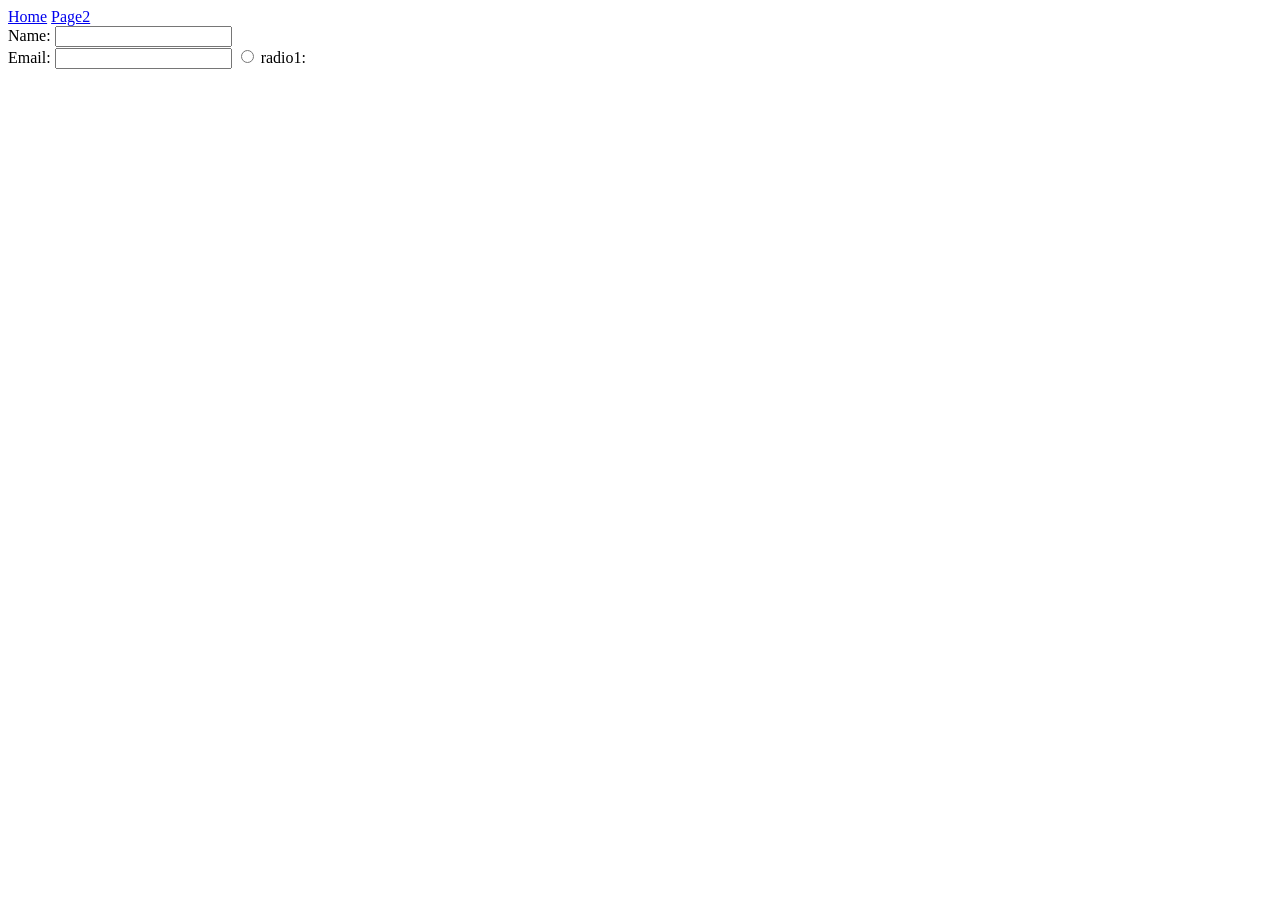
==== contact.html @ b6de9b28 "Added evrything" ====
<!DOCTYPE html>
<html>
<head>
    <title>contact me</title>
    <head>

    </head></head>
    <nav>
        <a href="index.html">Home</a>
        <a href="page2.html">Page2</a>
        <img src="" alt="">
    </nav>
<body>
    <main>
        <form>
           <label for="name">Name:</label>
            <input type="text" id="name">
            <br>
            <label for="email">Email:</label>
            <input type="email" id="email">
             
            <input type="radio" id="radio1">
            <label for="radio1">radio1:</label>
           

            

        </form>
    </main>
</body>
</html>
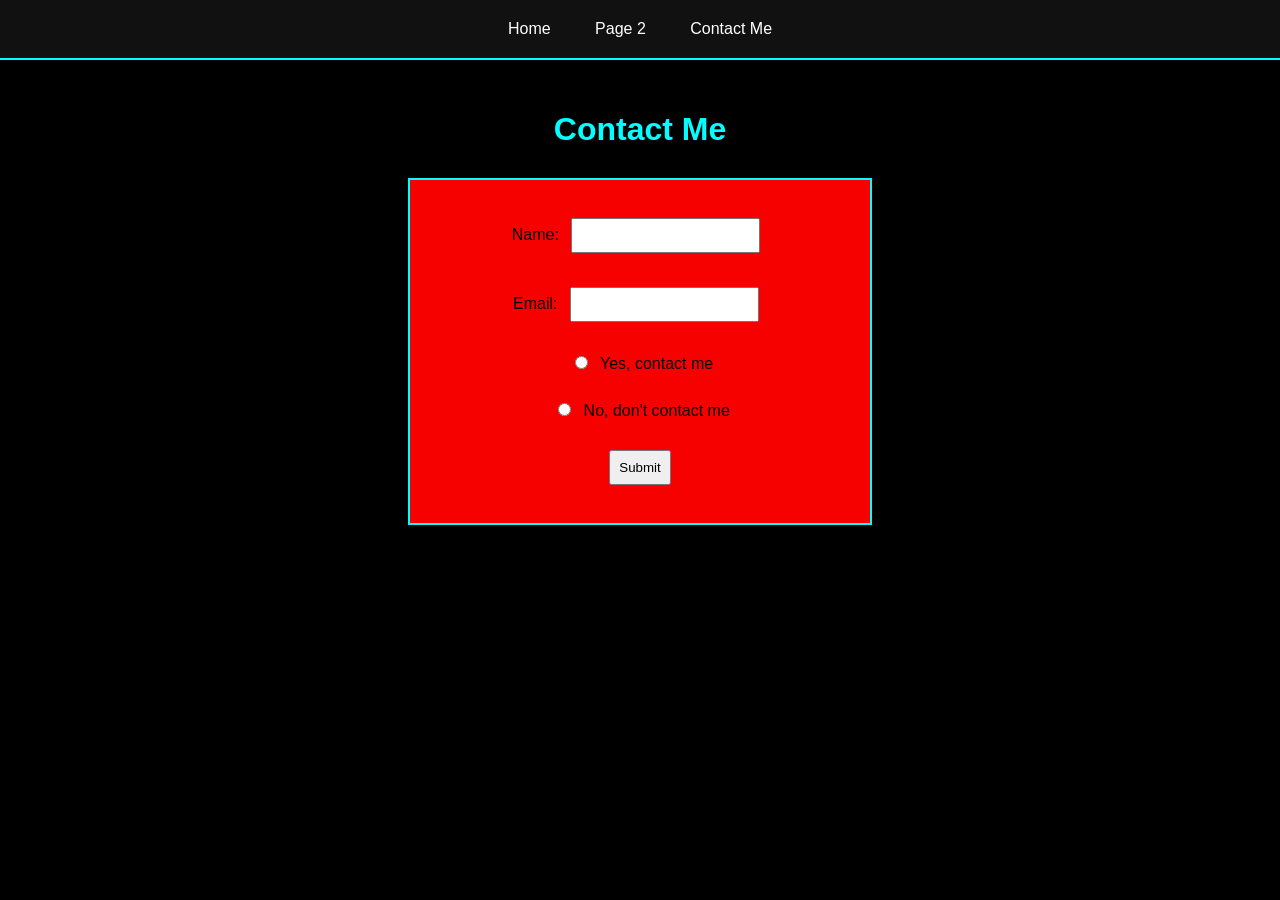
==== commit 3f1079f7: "All done" ====
--- a/contact.html
+++ b/contact.html
@@ -1,31 +1,55 @@
 <!DOCTYPE html>
 <html>
+
 <head>
-    <title>contact me</title>
-    <head>
+    <title>Contact Me</title>
 
-    </head></head>
+
+    <link rel="stylesheet" href="styles.css">
+</head>
+
+<body>
+
+   
     <nav>
         <a href="index.html">Home</a>
-        <a href="page2.html">Page2</a>
-        <img src="" alt="">
+        <a href="page2.html">Page 2</a>
+        <a href="contact.html">Contact Me</a>
     </nav>
-<body>
+
+  
     <main>
+
+        <h1>Contact Me</h1>
+
         <form>
-           <label for="name">Name:</label>
-            <input type="text" id="name">
-            <br>
+
+            <label for="name">Name:</label>
+            <input type="text" id="name" name="name">
+
+            <br><br>
+
             <label for="email">Email:</label>
-            <input type="email" id="email">
-             
-            <input type="radio" id="radio1">
-            <label for="radio1">radio1:</label>
-           
+            <input type="email" id="email" name="email">
 
-            
+            <br><br>
+
+            <input type="radio" id="radio1" name="contact">
+            <label for="radio1">Yes, contact me</label>
+
+            <br><br>
+
+            <input type="radio" id="radio2" name="contact">
+            <label for="radio2">No, don't contact me</label>
+
+            <br><br>
+
+            <input type="submit" value="Submit">
 
         </form>
+
     </main>
+
 </body>
-</html>
+
+</html>
--- a/styles.css
+++ b/styles.css
@@ -0,0 +1,120 @@
+body {
+    background-color: rgb(0, 0, 0);
+    font-family: Arial, sans-serif;
+    margin: 0;
+    color: white;
+}
+
+.Card {
+    background-color: aqua;
+    color: black;
+    padding: 20px;
+    margin: 20px;
+    border: 2px dashed rgb(194, 36, 36);
+}
+
+nav {
+    background-color: #111;
+    padding: 20px;
+    text-align: center;
+    border-bottom: 2px solid aqua;
+}
+
+nav a {
+    color: white;
+    text-decoration: none;
+    margin: 0 20px;
+}
+
+nav a:hover {
+    color: aqua;
+}
+
+main {
+    text-align: center;
+    padding: 30px;
+}
+
+h1 {
+    color: aqua;
+}
+
+.cards {
+    display: flex;
+    justify-content: center;
+    gap: 25px;
+    padding: 50px 20px;
+    flex-wrap: wrap;
+}
+
+.card {
+    background-color: aqua;
+    color: black;
+    width: 250px;
+    padding: 25px;
+    margin: 10px;
+    border: 2px dashed rgb(194, 36, 36);
+    border-radius: 10px;
+    text-align: center;
+}
+
+.card h3 {
+    font-size: 24px;
+    color: black;
+}
+
+.button {
+    display: inline-block;
+    background-color: #111;
+    color: white;
+    text-decoration: none;
+    padding: 10px 20px;
+    margin-top: 15px;
+    border-radius: 5px;
+}
+
+.button:hover {
+    background-color: #444;
+}
+
+.page-content {
+    max-width: 900px;
+    margin: 50px auto;
+    padding: 30px;
+    background-color: white;
+    color: black;
+    border: 1px solid #ddd;
+    border-radius: 10px;
+}
+
+.page-content h2 {
+    font-size: 35px;
+}
+
+.footer {
+    background-color: #111;
+    color: white;
+    text-align: center;
+    padding: 20px;
+    margin-top: 40px;
+}
+
+form {
+    background-color: rgb(247, 0, 0);
+    color: black;
+    padding: 30px;
+    margin: 30px auto;
+    border: 2px solid aqua;
+    width: 400px;
+    max-width: 80%;
+}
+
+input {
+    margin: 8px;
+    padding: 8px;
+}
+.logo{
+    width: 300px;
+    height: auto;
+    margin-bottom: 20px;
+}
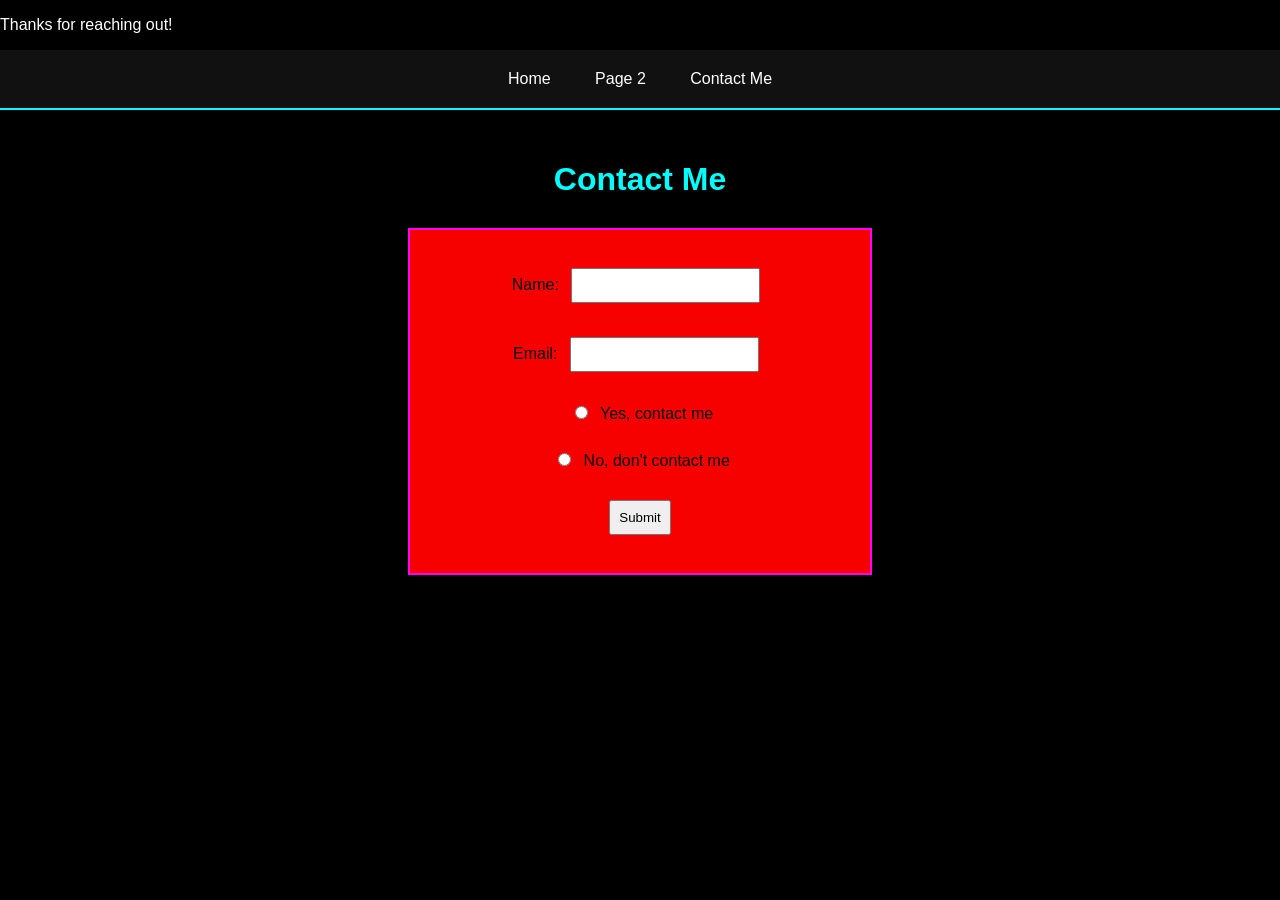
==== commit 9bfef296: "better color" ====
--- a/contact.html
+++ b/contact.html
@@ -3,6 +3,9 @@
 
 <head>
     <title>Contact Me</title>
+    <script src="script.js" defer></script>
+<p id="message">Thanks for reaching out!</p>
+
 
 
     <link rel="stylesheet" href="styles.css">
@@ -45,6 +48,7 @@
             <br><br>
 
             <input type="submit" value="Submit">
+            
 
         </form>
 
--- a/styles.css
+++ b/styles.css
@@ -6,7 +6,7 @@
 }
 
 .Card {
-    background-color: aqua;
+    background-color: rgb(204, 0, 255);
     color: black;
     padding: 20px;
     margin: 20px;
@@ -27,7 +27,7 @@
 }
 
 nav a:hover {
-    color: aqua;
+    color: rgb(60, 0, 255);
 }
 
 main {
@@ -48,12 +48,12 @@
 }
 
 .card {
-    background-color: aqua;
+    background-color: rgb(242, 0, 255);
     color: black;
     width: 250px;
     padding: 25px;
     margin: 10px;
-    border: 2px dashed rgb(194, 36, 36);
+    border: 2px dashed rgb(194, 36, 191);
     border-radius: 10px;
     text-align: center;
 }
@@ -104,7 +104,7 @@
     color: black;
     padding: 30px;
     margin: 30px auto;
-    border: 2px solid aqua;
+    border: 2px solid rgb(255, 0, 251);
     width: 400px;
     max-width: 80%;
 }
